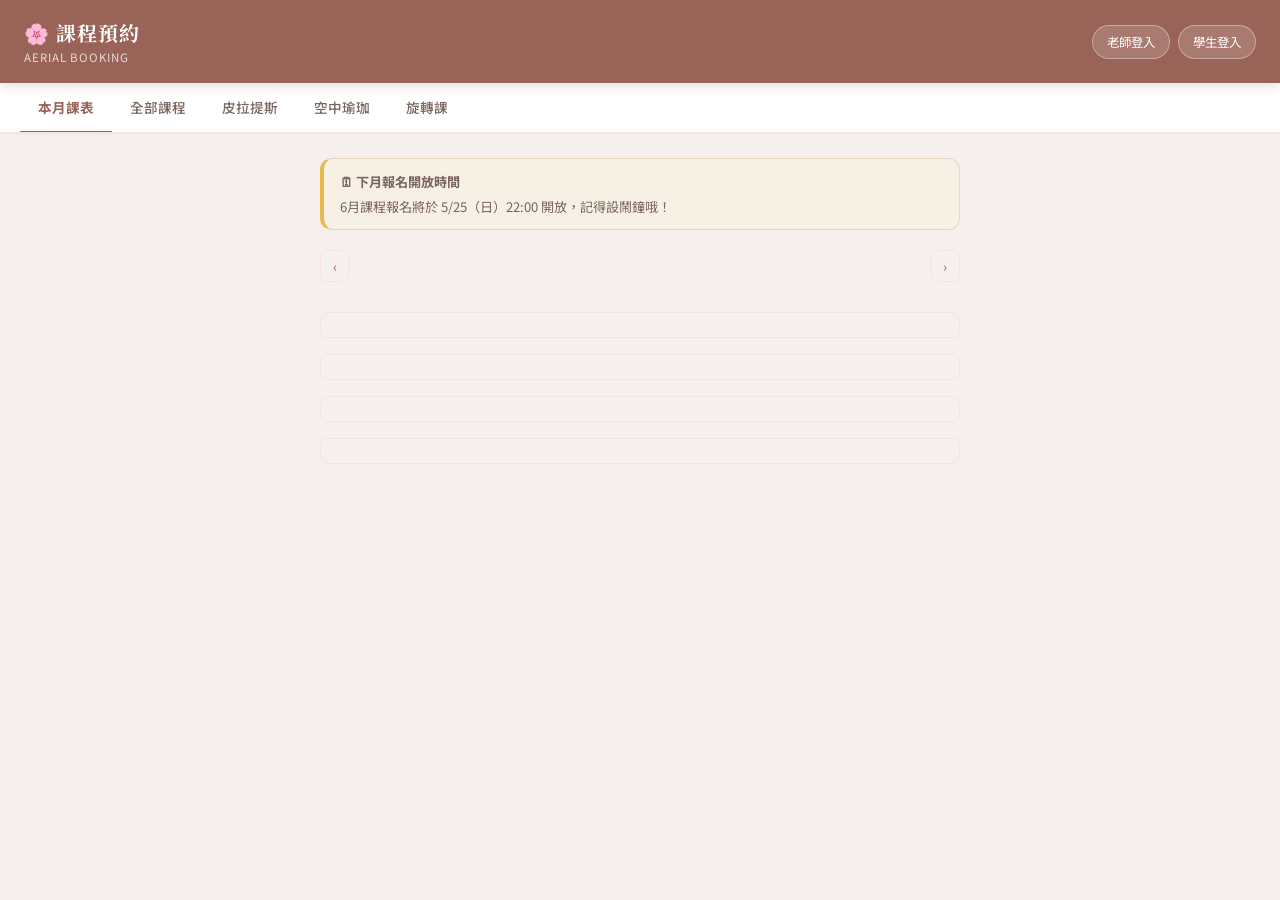
==== v2/index.html @ 41cde4ad "Add files via upload" ====
<!DOCTYPE html>
<html lang="zh-TW">
<head>
<meta charset="UTF-8">
<meta name="viewport" content="width=device-width, initial-scale=1.0">
<title>課程預約</title>
<link href="https://fonts.googleapis.com/css2?family=Noto+Serif+TC:wght@400;600;700&family=Noto+Sans+TC:wght@300;400;500&display=swap" rel="stylesheet">
<link rel="stylesheet" href="style.css">
</head>
<body>

<!-- STUDENT VIEW -->
<div id="studentView">
  <header>
    <div>
      <h1>🌸 課程預約</h1>
      <div class="subtitle">AERIAL BOOKING</div>
    </div>
    <div class="header-btns">
      <button id="adminBtn">老師登入</button>
      <button id="studentBtn">學生登入</button>
    </div>
  </header>

  <div class="tabs">
   <div class="tab active" data-view="calendar">本月課表</div>
    <div class="tab" data-view="list" data-cat="all">全部課程</div>
    <div class="tab" data-view="list" data-cat="pilates">皮拉提斯</div>
    <div class="tab" data-view="list" data-cat="aerial">空中瑜珈</div>
    <div class="tab" data-view="list" data-cat="circus">旋轉課</div>
  </div>

  <main>
    <div class="notice" id="globalNoticeWrap">
      <div id="globalNoticeTitle" style="font-weight:700;margin-bottom:4px;">🗓 下月報名開放時間</div>
      <div id="globalNoticeBody">6月課程報名將於 5/25（日）22:00 開放，記得設鬧鐘哦！</div>
    </div>

    <!-- LIST VIEW -->
    <div id="listView" style="display:none"></div>

    <!-- CALENDAR VIEW -->
    <div id="calendarView">
      <div class="calendar-wrap">
        <div class="cal-nav">
          <button id="calPrev">‹</button>
          <h3 id="calTitle"></h3>
          <button id="calNext">›</button>
        </div>
        <div class="cal-grid" id="calGrid"></div>
      </div>
      <div id="dayDetail"></div>
      <div id="noticeRules" class="notice-rules"></div>
      <div id="sectionAbout" class="notice-rules"></div>
      <div id="sectionBooking" class="notice-rules"></div>
      <div id="sectionCourseIntro" class="notice-rules"></div>
    </div>
  </main>
</div>

<!-- LOGIN MODAL -->
<div class="login-overlay" id="loginOverlay">
  <div class="login-box">
    <div style="font-size:2rem;margin-bottom:8px">💮</div>
    <h3>老師登入</h3>
    <p>使用 Google 帳號登入</p>
    <button class="btn-google" id="teacherGoogleLoginBtn">
      <img src="https://www.gstatic.com/firebasejs/ui/2.0.0/images/auth/google.svg" width="18" style="vertical-align:middle;margin-right:8px">
      以 Google 登入
    </button>
    <div class="login-error" id="loginError"></div>
    <br>
    <button class="login-cancel" id="loginCancel">取消</button>
  </div>
</div>

<!-- STUDENT LOGIN MODAL -->
<div class="login-overlay" id="studentLoginOverlay">
  <div class="login-box">
    <div style="font-size:2rem;margin-bottom:8px">🌸</div>
    <h3>學生登入</h3>
    <p>使用 Google 帳號登入</p>
    <button class="btn-google" id="googleLoginBtn">
      <img src="https://www.gstatic.com/firebasejs/ui/2.0.0/images/auth/google.svg" width="18" style="vertical-align:middle;margin-right:8px">
      以 Google 登入
    </button>
    <div class="login-error" id="studentLoginError"></div>
    <br>
    <button class="login-cancel" id="studentLoginCancel">取消</button>
  </div>
</div>

<!-- TEACHER DROPDOWN MENU -->
<div class="student-dropdown" id="teacherDropdown">
  <button class="student-dropdown-item" id="teacherLogoutBtn">🚪 登出</button>
</div>

<!-- TEACHER LOGOUT CONFIRM -->
<div class="login-overlay" id="teacherLogoutOverlay">
  <div class="login-box">
    <div style="font-size:2rem;margin-bottom:8px">👋</div>
    <h3 id="teacherLogoutName">登出</h3>
    <p>確定要登出嗎？</p>
    <button class="btn-primary" id="teacherLogoutConfirm" style="width:100%">登出</button>
    <br>
    <button class="login-cancel" id="teacherLogoutCancel">取消</button>
  </div>
</div>

<!-- STUDENT DROPDOWN MENU -->
<div class="student-dropdown" id="studentDropdown">
  <button class="student-dropdown-item" id="studentProfileBtn">👤 個人資料</button>
  <button class="student-dropdown-item" id="studentLogoutBtn">🚪 登出</button>
</div>

<!-- STUDENT LOGOUT CONFIRM -->
<div class="login-overlay" id="studentLogoutOverlay">
  <div class="login-box">
    <div style="font-size:2rem;margin-bottom:8px">👋</div>
    <h3 id="studentLogoutName">登出</h3>
    <p>確定要登出嗎？</p>
    <button class="btn-primary" id="studentLogoutConfirm" style="width:100%">登出</button>
    <br>
    <button class="login-cancel" id="studentLogoutCancel">取消</button>
  </div>
</div>

<!-- STUDENT PROFILE OVERLAY -->
<div class="login-overlay" id="studentProfileOverlay">
  <div class="login-box">
    <div style="font-size:2rem;margin-bottom:8px">👤</div>
    <h3>個人資料</h3>
    <p id="studentProfileEmail" style="font-size:0.78rem;color:#999;margin-bottom:16px"></p>
    <div style="text-align:left;margin-bottom:6px;font-size:0.82rem;color:#7a6560">暱稱</div>
    <input type="text" id="studentNicknameInput" placeholder="輸入暱稱" maxlength="20" style="margin-bottom:12px">
    <button class="btn-primary" id="studentProfileSave" style="width:100%">儲存</button>
    <br>
    <button class="login-cancel" id="studentProfileCancel">取消</button>
  </div>
</div>

<!-- TOAST 通知 -->
<div id="toastNotice" class="toast-notice"></div>

<!-- ADMIN PANEL -->

<div id="adminPanel">
  <div class="admin-header">
    <h2>🌸 老師管理後台</h2>
    <button id="closeAdmin">← 返回</button>
  </div>
  <div class="admin-body" id="adminBody"></div>
</div>

<!-- MODAL -->
<div class="overlay" id="overlay">
  <div class="modal" id="modal">
    <div class="modal-handle"></div>
    <div id="modalContent"></div>
  </div>
</div>
<!-- 登入成功畫面 -->
<div id="loginSuccess">
  <div class="login-success-icon">✨</div>
  <div class="login-success-title">歡迎回來！</div>
  <div class="login-success-sub">正在進入管理後台…</div>
</div>

<!-- Firebase CDN -->
<!-- ⚠️ TODO：待 Google 登入完成後，app.js 內的 teacherId 需改為動態讀取 uid -->
<script type="module" src="app.js"></script>
</body>
</html>
---- v2/style.css ----
:root {
  /* 玫瑰棕 - 主色 */
  --rose-dark:#9a6358;
  --rose: #d4a898;
  --rose-light:#f5e4de;

  /* 暖拿鐵 - 搭配 */
  --latte:#c4a898;
  --latte-light:#edddd6;
  --latte-pale:#f5f0ee;

  /* 燕麥 - 公告底色 */
  --oat:#f7f0e4;
  --oat-mid:#e8d5c4;
  --oat-dark:#c8a090;

  /* 摩卡 - 後台 */
  --mocha:#6b4c3b;
  --mocha-mid: #a07060;
  --mocha-light: #c4a898;

  /* 文字 */
  --ink: #2e2520;
  --ink-soft:#7a6560;

  /* 系統色 */
  --red:#c0392b;
  --gold: #e8b84b;
  --white: #ffffff;

  /* 共用 */
  --radius:12px;
  --shadow:0 4px 24px rgba(0,0,0,0.08);
  --shadow-lg:0 8px 40px rgba(0,0,0,0.14);
}

* { box-sizing: border-box; margin: 0; padding: 0; }

body {
  font-family: 'Noto Sans TC', sans-serif;
  background: var(--latte-pale);
  color: var(--ink);
  min-height: 100vh;
}

/* ── HEADER ── */
header {
  background: var(--rose-dark);
  color: white;
  padding: 18px 24px;
  display: flex;
  align-items: center;
  justify-content: space-between;
  position: sticky;
  top: 0;
  z-index: 100;
  box-shadow: 0 2px 12px rgba(0,0,0,0.15);
}
header h1 {
  font-family: 'Noto Serif TC', serif;
  font-size: 1.25rem;
  font-weight: 700;
  letter-spacing: 0.05em;
}
header .subtitle {
  font-size: 0.72rem;
  opacity: 0.75;
  margin-top: 2px;
  letter-spacing: 0.08em;
}
.header-btns {
  display: flex;
  gap: 8px;
  align-items: center;
}
#adminBtn {
  background: rgba(255,255,255,0.15);
  border: 1px solid rgba(255,255,255,0.35);
  color: white;
  padding: 7px 14px;
  border-radius: 20px;
  font-size: 0.78rem;
  cursor: pointer;
  transition: all 0.2s;
  font-family: 'Noto Sans TC', sans-serif;
}
#adminBtn:hover { background: rgba(255,255,255,0.28); }
#studentBtn {
  background: rgba(255,255,255,0.15);
  border: 1px solid rgba(255,255,255,0.35);
  color: white;
  padding: 7px 14px;
  border-radius: 20px;
  font-size: 0.78rem;
  cursor: pointer;
  transition: all 0.2s;
  font-family: 'Noto Sans TC', sans-serif;
}
#studentBtn:hover { background: rgba(255,255,255,0.28); }
.btn-google {
  width: 100%;
  padding: 11px 16px;
  border: 1.5px solid var(--rose-light);
  border-radius: 10px;
  background: white;
  font-size: 0.9rem;
  font-family: 'Noto Sans TC', sans-serif;
  cursor: pointer;
  color: var(--ink);
  transition: background 0.15s;
  margin-bottom: 4px;
}
.btn-google:hover { background: var(--latte-pale); }
.btn-google:disabled { opacity: 0.6; cursor: default; }

/* ── TOAST ── */
.toast-notice {
  position: fixed;
  top: 70px;
  left: 50%;
  transform: translateX(-50%) translateY(-20px);
  background: var(--ink);
  color: white;
  padding: 12px 24px;
  border-radius: 24px;
  font-size: 0.88rem;
  font-family: 'Noto Sans TC', sans-serif;
  z-index: 500;
  opacity: 0;
  pointer-events: none;
  transition: opacity 0.25s, transform 0.25s;
  white-space: nowrap;
  box-shadow: var(--shadow-lg);
}
.toast-notice.show {
  opacity: 1;
  transform: translateX(-50%) translateY(0);
}


.student-dropdown {
  display: none;
  position: fixed;
  top: 58px;
  right: 16px;
  background: white;
  border-radius: 12px;
  box-shadow: var(--shadow-lg);
  overflow: hidden;
  z-index: 400;
  min-width: 140px;
  border: 1px solid var(--rose-light);
}
.student-dropdown.open { display: block; }
.student-dropdown-item {
  display: block;
  width: 100%;
  padding: 14px 18px;
  background: none;
  border: none;
  text-align: left;
  font-size: 0.88rem;
  font-family: 'Noto Sans TC', sans-serif;
  color: var(--ink);
  cursor: pointer;
}
.student-dropdown-item:hover { background: var(--latte-pale); }
.student-dropdown-item + .student-dropdown-item {
  border-top: 1px solid var(--rose-light);
}

/* ── TABS ── */
.tabs {
  display: flex;
  background: var(--white);
  border-bottom: 2px solid var(--rose-light);
  padding: 0 20px;
  overflow-x: auto;
}
.tab {
  padding: 14px 18px;
  font-size: 0.85rem;
  cursor: pointer;
  color: var(--ink-soft);
  border-bottom: 3px solid transparent;
  margin-bottom: -2px;
  white-space: nowrap;
  transition: all 0.2s;
  font-weight: 500;
}
.tab.active {
  color: var(--rose-dark);
  border-bottom-color: var(--rose-dark);
  font-weight: 700;
}
.tab:hover:not(.active) { color: var(--rose); }
.subcat-header {
  font-size: 0.9rem;
  font-weight: 600;
  color: var(--rose);
  margin: 16px 0 8px 4px;
  letter-spacing: 0.05em;
}

/* ── MAIN ── */
main { padding: 20px 16px 40px; max-width: 680px; margin: 0 auto; }

/* ── NOTICE BANNER ── */
.notice {
  background: var(--oat);
  border: 1px solid var(--oat-mid);
  border-left: 4px solid var(--gold);
  border-radius: var(--radius);
  padding: 12px 16px;
  margin-bottom: 20px;
  font-size: 0.82rem;
  color: var(--ink-soft);
  line-height: 1.6;
}
.notice strong { font-weight: 700; }
.notice-rules {
  margin: 16px 0 0;
  padding: 12px 16px; 
  border: 1px solid var(--rose-light);
  border-radius: 8px;
}
.rules-title {
  font-weight: 600;
  font-family: 'Noto Serif TC', serif;
  color: var(--rose-dark);
  letter-spacing: 0.08em;
  margin-bottom: 10px;
}
.rules-body {
  font-size: 0.85rem;
  line-height: 1.6;
  color: var(--ink-soft);
}

/* ── SECTION HEADER ── */
.section-header {
  display: flex;
  align-items: center;
  gap: 10px;
  margin: 20px 0 14px;
  padding: 0 4px;
}
.section-title {
  font-family: 'Noto Serif TC', serif;
  font-size: 1rem;
  font-weight: 700;
  color: var(--rose-dark);
  white-space: nowrap;
}
.section-line {
  flex: 1;
  height: 1px;
  background: var(--rose-light);
}

/* ── COURSE CARDS ── */
.course-list { display: flex; flex-direction: column; gap: 12px; }

.course-card {
  background: var(--white);
  border-radius: var(--radius);
  padding: 16px 18px;
  box-shadow: var(--shadow);
  display: flex;
  align-items: center;
  gap: 14px;
  cursor: pointer;
  transition: transform 0.18s, box-shadow 0.18s;
  border: 1px solid transparent;
}
.course-card:hover {
  transform: translateY(-2px);
  box-shadow: var(--shadow-lg);
  border-color: var(--rose-light);
}
.course-card.full {
  opacity: 0.6;
  cursor: default;
}
.course-card.full:hover { transform: none; box-shadow: var(--shadow); }

.card-dot { width: 10px; height: 10px; border-radius: 50%; flex-shrink: 0; }
.dot-available { background: var(--rose); }
.dot-full { background: #ccc; }
.dot-few { background: var(--gold); }

.card-body { flex: 1; }
.card-date { font-size: 0.72rem; color: var(--ink-soft); margin-bottom: 3px; letter-spacing: 0.04em; }
.card-title { font-size: 0.95rem; font-weight: 600; color: var(--ink); margin-bottom: 3px; }
.card-location { font-size: 0.78rem; color: var(--rose-dark); }

.card-spots { text-align: right; flex-shrink: 0; }
.spots-num {
  font-family: 'Noto Serif TC', serif;
  font-size: 1.6rem;
  font-weight: 700;
  line-height: 1;
  color: var(--rose-dark);
}
.spots-num.full-text { font-size: 0.85rem; color: #999; font-family: 'Noto Sans TC'; }
.spots-label { font-size: 0.68rem; color: var(--ink-soft); margin-top: 2px; }

/* ── MODAL ── */
.overlay {
  position: fixed; inset: 0;
  background: rgba(0,0,0,0.45);
  z-index: 200;
  display: none;
  align-items: flex-end;
  justify-content: center;
}
.overlay.open { display: flex; }

.modal {
  background: var(--white);
  border-radius: 20px 20px 0 0;
  padding: 28px 24px 36px;
  width: 100%;
  max-width: 680px;
  max-height: 88vh;
  overflow-y: auto;
  animation: slideUp 0.28s ease;
}
@keyframes slideUp {
  from { transform: translateY(60px); opacity: 0; }
  to { transform: translateY(0); opacity: 1; }
}
.modal-handle {
  width: 40px; height: 4px;
  background: #ddd;
  border-radius: 2px;
  margin: 0 auto 20px;
}
.modal-tag {
  display: inline-block;
  background: var(--rose-light);
  color: var(--rose-dark);
  font-size: 0.72rem;
  padding: 3px 10px;
  border-radius: 20px;
  margin-bottom: 10px;
  font-weight: 600;
  letter-spacing: 0.05em;
}
.modal-title {
  font-family: 'Noto Serif TC', serif;
  font-size: 1.3rem;
  font-weight: 700;
  margin-bottom: 6px;
}
.modal-meta {
  font-size: 0.82rem;
  color: var(--ink-soft);
  margin-bottom: 18px;
  line-height: 1.8;
}
.modal-meta span { display: block; }

.modal-price {
  background: var(--latte-pale);
  border-radius: 10px;
  padding: 14px 16px;
  margin-bottom: 16px;
  display: flex;
  align-items: center;
  justify-content: space-between;
}
.price-label { font-size: 0.8rem; color: var(--ink-soft); }
.price-amount {
  font-family: 'Noto Serif TC', serif;
  font-size: 1.5rem;
  font-weight: 700;
  color: var(--rose-dark);
}

.modal-desc {
  font-size: 0.85rem;
  line-height: 1.8;
  color: var(--ink-soft);
  margin-bottom: 18px;
  white-space: pre-line;
}

/* 公告框：中公告和小公告共用底色，左邊框顏色區分 */
.modal-announce,
.modal-announce-mid {
  background: var(--oat);
  border: 1px solid var(--oat-mid);
  border-left: 4px solid var(--oat-dark);
  border-radius: 8px;
  padding: 12px 14px;
  font-size: 0.8rem;
  color: var(--ink-soft);
  line-height: 1.7;
  margin-bottom: 10px;
}
.modal-announce-small {
  background: var(--latte-pale);
  border: 1px solid var(--latte-light);
  border-left: 4px solid var(--rose);
  border-radius: 9px;
  padding: 11px 13px;
  margin-bottom: 14px;
  font-size: 0.8rem;
  color: var(--rose-dark);
  line-height: 1.7;
}
.announce-title {
  font-weight: 700;
  margin-bottom: 4px;
  font-size: 0.78rem;
  letter-spacing: 0.06em;
}

/* 列表中的中公告 */
.announce-mid {
  background: var(--oat);
  border: 1px solid var(--oat-mid);
  border-left: 4px solid var(--latte);
  border-radius: 10px;
  padding: 11px 14px;
  margin-bottom: 12px;
  font-size: 0.8rem;
  color: var(--ink-soft);
  line-height: 1.7;
}
.announce-mid-title {
  font-weight: 700;
  font-size: 0.73rem;
  letter-spacing: 0.07em;
  margin-bottom: 3px;
  color: var(--mocha);
}

.spots-display { text-align: center; margin-bottom: 20px; }
.spots-big {
  font-family: 'Noto Serif TC', serif;
  font-size: 3rem;
  font-weight: 700;
  color: var(--rose-dark);
  line-height: 1;
}
.spots-big.zero { color: #bbb; }
.spots-sub { font-size: 0.8rem; color: var(--ink-soft); margin-top: 4px; }

/* ── BOOKING FORM ── */
.booking-form { display: flex; flex-direction: column; gap: 12px; }
.booking-form input {
  padding: 13px 16px;
  border: 1.5px solid var(--rose-light);
  border-radius: 10px;
  font-size: 0.9rem;
  font-family: 'Noto Sans TC', sans-serif;
  background: var(--latte-pale);
  color: var(--ink);
  transition: border-color 0.2s;
  outline: none;
}
.booking-form input:focus { border-color: var(--rose); }

.btn-primary {
  background: var(--rose-dark);
  color: white;
  border: none;
  padding: 15px;
  border-radius: 12px;
  font-size: 1rem;
  font-weight: 600;
  font-family: 'Noto Sans TC', sans-serif;
  cursor: pointer;
  transition: opacity 0.2s, transform 0.15s;
  letter-spacing: 0.05em;
}
.btn-primary:hover { opacity: 0.85; transform: translateY(-1px); }
.btn-primary:disabled { background: #ccc; cursor: not-allowed; transform: none; }

.btn-close {
  display: block;
  margin: 12px auto 0;
  background: none;
  border: none;
  color: var(--ink-soft);
  font-size: 0.85rem;
  cursor: pointer;
  font-family: 'Noto Sans TC', sans-serif;
  padding: 8px 20px;
}

.success-box { text-align: center; padding: 20px 0; }
.success-icon { font-size: 3rem; margin-bottom: 12px; }
.success-box h3 {
  font-family: 'Noto Serif TC', serif;
  font-size: 1.2rem;
  margin-bottom: 8px;
  color: var(--rose-dark);
}
.success-box p { font-size: 0.85rem; color: var(--ink-soft); line-height: 1.7; }

/* ── CALENDAR ── */
.cal-nav {
  display: flex;
  align-items: center;
  justify-content: space-between;
  margin-bottom: 14px;
}
.cal-nav h3 {
  font-family: 'Noto Serif TC', serif;
  font-size: 1rem;
  color: var(--rose-dark);
}
.cal-nav button {
  background: none;
  border: 1.5px solid var(--rose-light);
  border-radius: 8px;
  padding: 5px 12px;
  cursor: pointer;
  color: var(--rose-dark);
  font-size: 0.85rem;
  font-family: 'Noto Sans TC', sans-serif;
}
.cal-nav button:hover { background: var(--rose-light); }

.cal-grid {
  display: grid;
  grid-template-columns: repeat(7, 1fr);
  gap: 3px;
}
.cal-dow {
  text-align: center;
  font-size: 0.68rem;
  color: var(--ink-soft);
  padding: 6px 0;
  font-weight: 500;
}
.cal-dow:first-child { color: var(--red); }
.cal-dow:last-child { color: #2980b9; }

.cal-day {
  min-height: 52px;
  background: var(--white);
  border-radius: 8px;
  padding: 5px 4px;
  cursor: default;
  border: 1.5px solid transparent;
  transition: border-color 0.15s;
}
.cal-day.has-course { cursor: pointer; }
.cal-day.has-course:hover { border-color: var(--rose-light); }
.cal-day.today { border-color: var(--rose); }
.cal-day.empty { background: none; }

.cal-day-num {
  font-size: 0.78rem;
  font-weight: 600;
  color: var(--ink-soft);
  margin-bottom: 3px;
  text-align: center;
}
.cal-day.today .cal-day-num {
  background: var(--rose-dark);
  color: white;
  border-radius: 50%;
  width: 22px; height: 22px;
  display: flex;
  align-items: center;
  justify-content: center;
  margin: 0 auto 3px;
}

.cal-dot-row { display: flex; flex-wrap: wrap; gap: 2px; justify-content: center; }
.cal-dot { width: 7px; height: 7px; border-radius: 50%; }
.cal-dot.available { background: var(--rose); }
.cal-dot.full { background: #ccc; }
.cal-dot.few { background: var(--gold); }

.day-detail {
  background: var(--white);
  border-radius: var(--radius);
  box-shadow: var(--shadow-lg);
  padding: 16px;
  margin-top: 12px;
  border: 1px solid var(--rose-light);
  animation: fadeIn 0.18s ease;
}
@keyframes fadeIn { from { opacity:0; transform:translateY(6px); } to { opacity:1; transform:none; } }

.day-detail-title {
  font-family: 'Noto Serif TC', serif;
  font-size: 0.85rem;
  color: var(--rose-dark);
  margin-bottom: 10px;
  font-weight: 700;
}
.day-course-item {
  display: flex;
  align-items: center;
  gap: 10px;
  padding: 9px 10px;
  border-radius: 8px;
  cursor: pointer;
  transition: background 0.15s;
  margin-bottom: 4px;
}
.day-course-item:hover { background: var(--latte-pale); }
.day-course-item.is-full { opacity: 0.5; cursor: default; }
.day-course-item.is-full:hover { background: none; }

.dci-dot { width: 8px; height: 8px; border-radius: 50%; flex-shrink: 0; }
.dci-body { flex: 1; }
.dci-time { font-size: 0.72rem; color: var(--ink-soft); }
.dci-name { font-size: 0.85rem; font-weight: 600; }
.dci-loc { font-size: 0.72rem; color: var(--rose-dark); }
.dci-spots { font-size: 0.75rem; font-weight: 700; color: var(--rose-dark); white-space: nowrap; }

/* ── LOGIN ── */
.login-overlay {
  position: fixed; inset: 0;
  background: rgba(0,0,0,0.5);
  z-index: 300;
  display: none;
  align-items: center;
  justify-content: center;
  padding: 20px;
}
.login-overlay.open { display: flex; }
.login-box {
  background: white;
  border-radius: 16px;
  padding: 32px 28px;
  width: 100%;
  max-width: 340px;
  box-shadow: var(--shadow-lg);
  text-align: center;
}
.login-box h3 {
  font-family: 'Noto Serif TC', serif;
  font-size: 1.1rem;
  color: var(--rose-dark);
  margin-bottom: 6px;
}
.login-box p { font-size: 0.8rem; color: var(--ink-soft); margin-bottom: 20px; }
.login-box input {
  width: 100%;
  padding: 12px 16px;
  border: 1.5px solid var(--rose-light);
  border-radius: 10px;
  font-size: 1rem;
  font-family: 'Noto Sans TC', sans-serif;
  text-align: center;
  letter-spacing: 0.2em;
  outline: none;
  margin-bottom: 12px;
}
.login-box input:focus { border-color: var(--rose); }
.login-error { font-size: 0.78rem; color: var(--red); margin-bottom: 8px; min-height: 18px; }
.login-cancel {
  background: none;
  border: none;
  color: var(--ink-soft);
  font-size: 0.82rem;
  cursor: pointer;
  margin-top: 8px;
  font-family: 'Noto Sans TC', sans-serif;
}

/* ── ADMIN ── */
#adminPanel {
  display: none;
  background: var(--mocha);
  color: var(--oat);
  min-height: 100vh;
}
#adminPanel.open { display: block; }

.admin-header {
  background: var(--ink);
  padding: 16px 18px;
  display: flex;
  align-items: center;
  justify-content: space-between;
  border-bottom: 1px solid var(--mocha-mid);
}
.admin-header h2 {
  font-family: 'Noto Serif TC', serif;
  font-size: 1rem;
  color: var(--rose-light);
}
#closeAdmin {
  background: none;
  border: 1px solid var(--mocha-light);
  color: var(--rose-light);
  padding: 6px 14px;
  border-radius: 20px;
  font-size: 0.76rem;
  cursor: pointer;
  font-family: 'Noto Sans TC', sans-serif;
}

.admin-body { 
  padding: 18px 14px; 
  max-width: 680px; 
  margin: 0 auto; }

.admin-section-title {
  font-size: 0.72rem;
  letter-spacing: 0.12em;
  color: var(--mocha-light);
  text-transform: uppercase;
  margin: 22px 0 10px;
}

.admin-tab-bar {
  display: flex;
  gap: 8px;
  margin-bottom: 16px;
}

.admin-tab {
  flex: 1;
  padding: 10px;
  border-radius: var(--radius);
  border: 1px solid var(--mocha-light);
  background: transparent;
  color: var(--mocha-light);
  font-size: 0.9rem;
  cursor: pointer;
}

.admin-tab.active {
  background: var(--latte);
  color: var(--mocha);
  border-color: var(--latte);
  font-weight: 600;
}

.admin-card {
  background: var(--mocha);
  border-radius: var(--radius);
  padding: 14px;
  margin-bottom: 10px;
  border: 1px solid var(--mocha-light);
}
.admin-card-top {
  display: flex;
  align-items: flex-start;
  justify-content: space-between;
  gap: 10px;
  margin-bottom: 8px;
}
.admin-card-title { font-size: 0.9rem; font-weight: 600; color: var(--oat); }
.admin-card-date { font-size: 0.73rem; color: var(--latte-light); margin-top: 3px; }

.toggle-row { display: flex; align-items: center; gap: 8px; }
.toggle-label { font-size: 0.73rem; color: var(--latte-light); }
.toggle { position: relative; width: 42px; height: 23px; }
.toggle input { display: none; }
.toggle-slider {
  position: absolute; inset: 0;
  background: var(--rose-dark);
  border-radius: 12px;
  cursor: pointer;
  transition: background 0.2s;
}
.toggle-slider::before {
  content: '';
  position: absolute;
  width: 17px; height: 17px;
  border-radius: 50%;
  background: white;
  top: 3px; left: 3px;
  transition: transform 0.2s;
}
.toggle input:checked + .toggle-slider { background: var(--rose); }
.toggle input:checked + .toggle-slider::before { transform: translateX(19px); }

.card-edit-header {
  display: flex;
  align-items: center;
  justify-content: space-between;
  margin-bottom: 10px;
  color: var(--mocha-light)
}
.card-edit-header-left {
  font-size: 0.76rem;
  color: var(--latte-light);
}
.admin-spots { display: flex; align-items: center; gap: 8px; margin-top: 0; }
.admin-spots label { font-size: 0.76rem; color: var(--latte-light); }
.spots-input {
  width: 58px;
  padding: 4px 8px;
  background: var(--mocha);
  border: 1px solid var(--mocha-light);
  border-radius: 6px;
  color: var(--oat);
  font-size: 0.86rem;
  text-align: center;
  font-family: 'Noto Sans TC', sans-serif;
}

.admin-announce {
  background: rgba(0,0,0,0.2);
  border: 1px solid var(--mocha-light);
  border-radius: 8px;
  padding: 12px;
  margin-top: 10px;
}
.admin-announce textarea {
  width: 100%;
  background: none;
  border: none;
  color: var(--oat);
  font-size: 0.82rem;
  font-family: 'Noto Sans TC', sans-serif;
  resize: vertical;
  min-height: 60px;
  outline: none;
  line-height: 1.6;
}
.admin-announce textarea::placeholder {
  color: var(--mocha-mid);  
}
.admin-announce-title-input {
  width: 100%;
  box-sizing: border-box;
  background: none;
  border: none;
  border-bottom: 1px solid var(--mocha-light);
  color: var(--oat);
  font-size: 0.85rem;
  font-family: 'Noto Sans TC', sans-serif;
  font-weight: 700;
  padding: 4px 0 6px;
  margin-bottom: 8px;
  outline: none;
}
.admin-announce-title-input::placeholder {
  color: var(--mocha-mid);
}
.save-announce {
  background: var(--rose-dark);
  border: none;
  color: var(--white);
  padding: 6px 14px;
  border-radius: 6px;
  font-size: 0.78rem;
  cursor: pointer;
  margin-top: 6px;
  font-family: 'Noto Sans TC', sans-serif;
}

.edit-toggle-btn {
  background: none;
  border: 1px solid var(--mocha-light);
  color: var(--mocha-light);
  border-radius: 20px;
  padding: 3px 10px;
  font-size: 0.72rem;
  cursor: pointer;
  margin-top: 6px;
  font-family: 'Noto Sans TC', sans-serif;
  display: block;
}
.edit-toggle-btn:hover { background: var(--mocha); }
.edit-section {
  margin-top: 10px;
  border-top: 1px solid var(--mocha-light);
  padding-top: 10px;
}

.roster-list { margin-top: 10px; border-top: 1px solid var(--mocha-light); padding-top: 10px; }
.roster-item {
  display: flex;
  align-items: center;
  justify-content: space-between;
  padding: 7px 0;
  border-bottom: 1px solid rgba(255,255,255,0.08);
  font-size: 0.83rem;
}
.roster-name { color: var(--oat); }
.roster-phone { color: var(--rose-light); font-size: 0.75rem; }
.roster-time { font-size: 0.7rem; color: var(--mocha-light); }
.no-roster { font-size: 0.8rem; color: var(--mocha-light); padding: 8px 0; text-align: center; }
.roster-section-title {
  font-size: 0.72rem;
  color: var(--mocha-light);
  margin-bottom: 8px;
  letter-spacing: 0.08em;
  display: flex;
  align-items: center;
  justify-content: space-between
}

.card-edit-section { display: none; }
.card-edit-section:not(.hidden) { display: block; }
.card-editing {
  border-radius: var(--radius) var(--radius) 0 0;
}
.card-edit-inner {
  border-radius: 0 0 var(--radius) var(--radius);
  background: var(--mocha);
  border: 1px solid var(--mocha-light);
  border-top: 1px solid var(--mocha-light);
  padding: 14px;
  font-family: 'Noto Sans TC', sans-serif;
  color: var(--latte-light);
  display: flex;
  flex-direction: column;
  gap: 8px;
}
.card-edit-inner .admin-announce {
  background: rgba(255,255,255,0.08);
}
.card-edit-inner .admin-announce-label {
  font-family: 'Noto Sans TC', sans-serif;
  font-size: 0.72rem;
  letter-spacing: 0.12em;
  text-transform: uppercase;
  margin-bottom: 6px;
}
.card-edit-inner textarea::placeholder {
  color: var(--mocha-light);
}
.card-edit-inner .save-announce {
  margin-top: 6px;
}

/* Label outside, input its own box */
.cei-row {
  display: flex;
  flex-direction: column;
  gap: 4px;
}
.cei-label {
  font-size: 0.72rem;
  color: var(--latte-light);
  letter-spacing: 0.06em;
  padding: 0 2px;
}
.cei-input {
  width: 100%;
  background: rgba(255,255,255,0.08);
  border: 1px solid rgba(255,255,255,0.12);
  border-radius: 8px;
  padding: 8px 12px;
  outline: none;
  color: var(--oat);
  font-size: 0.88rem;
  font-family: 'Noto Sans TC', sans-serif;
  text-align: left;
}
.cei-input[type="date"] {
  color-scheme: dark;
  padding-right: 36px;
}
.cei-input::placeholder {
  color: var(--mocha-light);
}
.cei-textarea-block {
  margin: 0;
}
.cei-textarea-block textarea {
  width: 100%;
  background: none;
  border: none;
  color: var(--oat);
  font-size: 0.82rem;
  font-family: 'Noto Sans TC', sans-serif;
  resize: vertical;
  min-height: 50px;
  outline: none;
  line-height: 1.6;
}

/* Spots section */
.cei-spots-section {
  display: flex;
  flex-direction: column;
  gap: 6px;
  padding: 6px 0 2px;
}
.cei-spots-header {
  display: flex;
  align-items: center;
  justify-content: space-between;
}
.cei-spots-title {
  font-size: 0.72rem;
  color: var(--latte-light);
  letter-spacing: 0.06em;
}
.cei-spots-gap {
  margin-left: 12px;
}
.cei-spots-row {
  display: flex;
  align-items: center;
  gap: 8px;
  /* background: rgba(255,255,255,0.08);
  border: 1px solid rgba(255,255,255,0.12);
  border-radius: 8px;
  padding: 8px 12px; */
}
.cei-spots-row .spots-input {
  width: 50px;
}
.cei-spots-row .spots-unit {
  font-size: 0.82rem;
  color: var(--latte-light);
}
.cei-toggle {
  margin-left: auto;
}

/* Main save button */
.cei-save-main {
  align-self: flex-end;
  padding: 8px 24px;
  font-size: 0.85rem;
  border-radius: 8px;
}

/* ── MODAL ROSTER (admin) ── */
.modal-roster { margin-bottom: 20px; }
.modal-roster-title { font-size: 0.82rem; font-weight: 700; color: var(--ink-soft); margin-bottom: 10px; }
.modal-roster-item { display: flex; align-items: center; justify-content: space-between; padding: 8px 0; border-bottom: 1px solid var(--rose-light); }
.modal-roster-name { font-size: 0.88rem; }
.modal-roster-phone { font-size: 0.78rem; color: var(--ink-soft); margin-left: 8px; }
.modal-delete-btn { 
  background: none; 
  border: 1px solid #ddd; 
  color: #aaa; 
  border-radius: 50%;
  width: 24px;
  height: 24px;
  font-size: 0.7rem;
  cursor: pointer;
  flex-shrink: 0; }
.modal-delete-btn:hover { border-color: var(--red); color: var(--red); }
.modal-no-roster { font-size: 0.8rem; color: #aaa; padding: 8px 0; text-align: center; }
.modal-add-btn { 
  background: none; 
  border: 1px dashed var(--rose); 
  color: var(--rose-dark); 
  border-radius: 8px; 
  padding: 8px; 
  width: 100%; 
  font-size: 0.82rem; 
  cursor: pointer; 
  margin: 12px 0 0; 
  font-family: 'Noto Sans TC', sans-serif; }
.modal-add-form { margin-top: 10px; display: none; flex-direction: column; gap: 8px; }
.modal-add-form.open { display: flex; }
.modal-add-form input {
  border-radius: 6px;
  background: var(--mocha-light);
  border: 1px solid var(--mocha-mid);
  padding: 8px 12px;
  font-size: 0.85rem;
  color: var(--oat);
}

/* ── ADMIN HELPERS ── */
.admin-hint {
  font-size: 0.7rem;
  color: var(--mocha-light);
  margin-bottom: 4px;
  letter-spacing: 0.08em;
}
.admin-announce-spaced { margin-top: 8px; }
.roster-visibility-label { font-size: 0.75rem; margin-left: auto; }
.roster-visibility-toggle { margin-left: 6px; }

/* ── MODAL PRICE ── */
.price-per-person { font-size: 0.85rem; font-weight: 400; color: #888; }

.full-notice {
  background: var(--latte-pale);
  border: 1px solid var(--latte-light);
  border-left: 4px solid var(--latte);
  border-radius: 10px;
  padding: 14px 16px;
  font-size: 0.85rem;
  color: var(--ink-soft);
  line-height: 1.7;
  text-align: center;
  margin-bottom: 8px;
}

/* ── BUTTON VARIANTS ── */
.btn-full-mt { margin-top: 24px; width: 100%; }

/* ── LOGIN SUCCESS SPLASH ── */
#loginSuccess {
  display: none;
  position: fixed;
  inset: 0;
  background: linear-gradient(135deg, var(--rose-dark), var(--latte));
  z-index: 400;
  align-items: center;
  justify-content: center;
  flex-direction: column;
  color: white;
  text-align: center;
}
.login-success-icon { font-size: 3rem; margin-bottom: 16px; }
.login-success-title {
  font-family: 'Noto Serif TC', serif;
  font-size: 1.4rem;
  font-weight: 700;
  margin-bottom: 6px;
}
.login-success-sub { font-size: 0.85rem; opacity: 0.85; }

.admin-course-form {
  display: flex;
  flex-direction: column;
  gap: 10px;
  margin-top: 10px;
}
.admin-course-form label {
  display: flex;
  flex-direction: column;
  font-size: 0.75rem;
  color: var(--mocha-light);
  gap: 4px;
}
.admin-course-form input,
.admin-course-form select,
.admin-course-form textarea {
  border-radius: 6px;
  background: var(--latte-pale);
  border: 1px solid #c9b8b0;
  padding: 8px 10px;
  font-size: 0.85rem;
  font-family: 'Noto Sans TC', sans-serif;
  color: var(--ink);
}
.admin-row {
  display: flex;
  gap: 20px;
}
.admin-toggle-label {
  display: flex;
  flex-direction: row !important;
  align-items: center;
  gap: 8px;
}

.modal-edit-form {
  display: flex;
  flex-direction: column;
  gap: 8px;
  margin-bottom: 16px;
  padding: 12px;
  background: #f5f0ee;
  border-radius: 8px;
}
.modal-edit-form label {
  display: flex;
  flex-direction: column;
  font-size: 0.75rem;
  color: var(--mocha-light);
  gap: 3px;
}
.modal-edit-form input,
.modal-edit-form select,
.modal-edit-form textarea {
  border-radius: 6px;
  background: white;
  border: 1px solid #c9b8b0;
  padding: 7px 10px;
  font-size: 0.85rem;
  font-family: 'Noto Sans TC', sans-serif;
  color: var(--ink);
}

/* ── RESPONSIVE ── */
@media(min-width: 480px) {
  .modal { border-radius: 20px; margin: 20px; }
  .overlay { align-items: center; }
  main { padding: 24px 20px 48px; }
}

/* ── CART ── */
#cartBtn {
  background: rgba(255,255,255,0.15);
  border: 1px solid rgba(255,255,255,0.35);
  color: white;
  padding: 7px 12px;
  border-radius: 20px;
  font-size: 0.85rem;
  cursor: pointer;
  transition: all 0.2s;
  position: relative;
}
#cartBtn:hover { background: rgba(255,255,255,0.28); }
.cart-badge {
  position: absolute;
  top: -5px;
  right: -5px;
  background: var(--rose-dark);
  color: white;
  font-size: 0.65rem;
  font-weight: 700;
  min-width: 16px;
  height: 16px;
  border-radius: 8px;
  display: flex;
  align-items: center;
  justify-content: center;
  padding: 0 3px;
  border: 1.5px solid white;
}
.cart-empty {
  text-align: center;
  color: var(--ink-soft);
  font-size: 0.88rem;
  padding: 20px 0;
}
.cart-item {
  display: flex;
  align-items: center;
  justify-content: space-between;
  padding: 10px 0;
  border-bottom: 1px solid var(--rose-light);
  gap: 8px;
}
.cart-item-info { flex: 1; text-align: left; }
.cart-item-title {
  font-size: 0.88rem;
  font-weight: 600;
  color: var(--ink);
  margin-bottom: 2px;
}
.cart-item-meta {
  font-size: 0.78rem;
  color: var(--ink-soft);
}
.cart-item-remove {
  background: none;
  border: none;
  cursor: pointer;
  font-size: 1rem;
  color: var(--ink-soft);
  padding: 4px;
  border-radius: 4px;
  transition: color 0.15s;
}
.cart-item-remove:hover { color: var(--rose-dark); }
.btn-add-cart {
  width: 100%;
  padding: 12px;
  background: var(--rose-light);
  border: none;
  border-radius: 10px;
  color: var(--rose-dark);
  font-size: 0.9rem;
  font-weight: 600;
  font-family: 'Noto Sans TC', sans-serif;
  cursor: pointer;
  transition: background 0.15s;
  margin-bottom: 8px;
}
.btn-add-cart:hover { background: #e8c8c0; }
.btn-add-cart:disabled { opacity: 0.5; cursor: default; }
.cart-already { 
  text-align: center; 
  font-size: 0.82rem; 
  color: var(--rose); 
  margin-bottom: 8px;
}
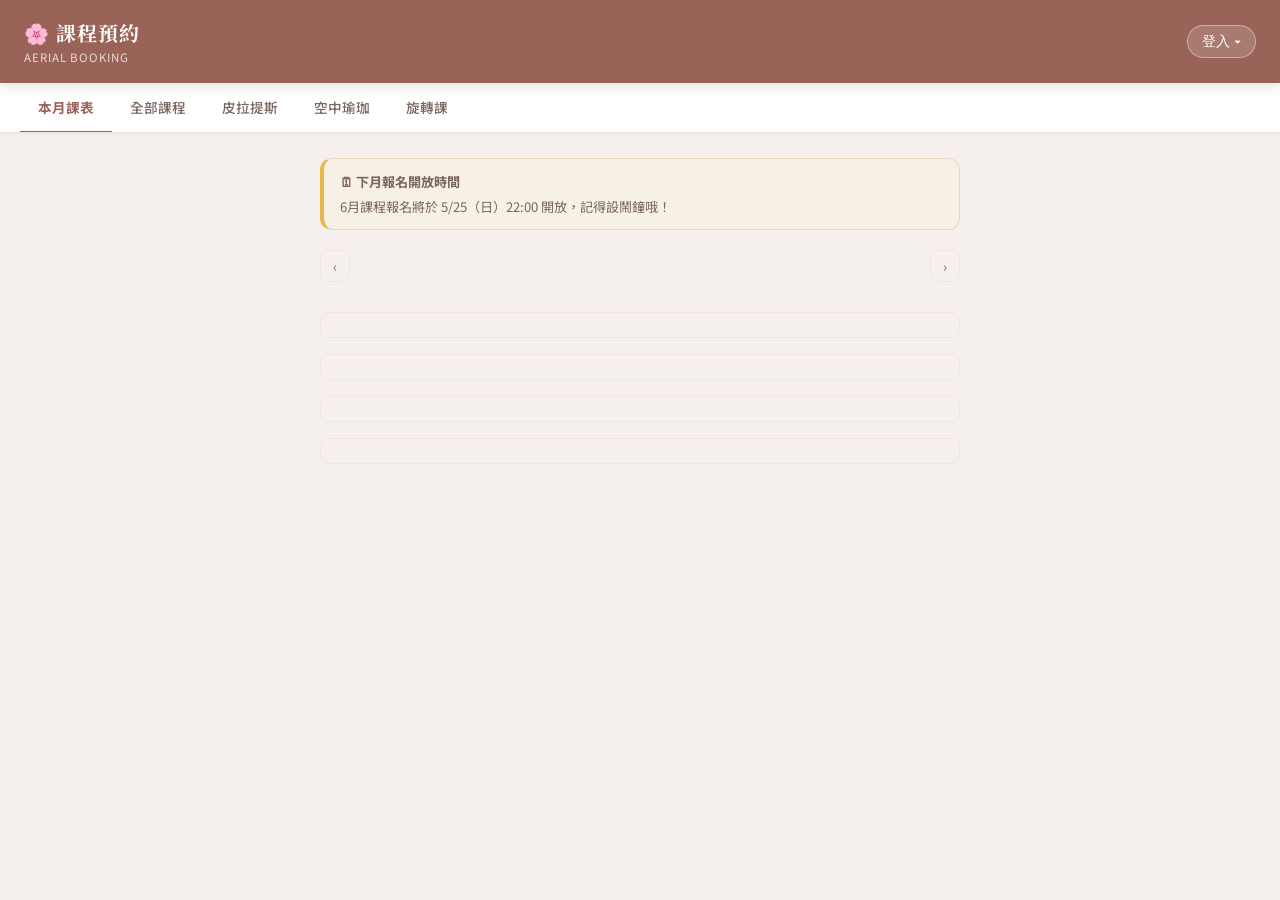
==== commit 347805a0: "Add files via upload" ====
--- a/v2/index.html
+++ b/v2/index.html
@@ -17,8 +17,8 @@
       <div class="subtitle">AERIAL BOOKING</div>
     </div>
     <div class="header-btns">
-      <button id="adminBtn">老師登入</button>
-      <button id="studentBtn">學生登入</button>
+      <button id="loginBtn">登入 ▾</button>
+      <button id="cartBtn" class="cart-btn" style="display:none">購物車<span id="cartBadge" class="cart-badge">0</span></button>
     </div>
   </header>
 
@@ -68,8 +68,8 @@
       <img src="https://www.gstatic.com/firebasejs/ui/2.0.0/images/auth/google.svg" width="18" style="vertical-align:middle;margin-right:8px">
       以 Google 登入
     </button>
+    <p>請登入以使用後台</p>
     <div class="login-error" id="loginError"></div>
-    <br>
     <button class="login-cancel" id="loginCancel">取消</button>
   </div>
 </div>
@@ -84,13 +84,19 @@
       <img src="https://www.gstatic.com/firebasejs/ui/2.0.0/images/auth/google.svg" width="18" style="vertical-align:middle;margin-right:8px">
       以 Google 登入
     </button>
+    <p>請登入以送出訂單</p>
     <div class="login-error" id="studentLoginError"></div>
-    <br>
     <button class="login-cancel" id="studentLoginCancel">取消</button>
   </div>
 </div>
 
-<!-- TEACHER DROPDOWN MENU -->
+<!-- LOGIN DROPDOWN（未登入） -->
+<div class="student-dropdown" id="loginDropdown">
+  <button class="student-dropdown-item" id="teacherLoginDropBtn">💮 老師登入</button>
+  <button class="student-dropdown-item" id="studentLoginDropBtn">🌸 學生登入</button>
+</div>
+
+<!-- TEACHER DROPDOWN（老師登入後） -->
 <div class="student-dropdown" id="teacherDropdown">
   <button class="student-dropdown-item" id="teacherLogoutBtn">🚪 登出</button>
 </div>
@@ -162,8 +168,31 @@
 <!-- 登入成功畫面 -->
 <div id="loginSuccess">
   <div class="login-success-icon">✨</div>
-  <div class="login-success-title">歡迎回來！</div>
+  <div class="login-success-title" id="loginSuccessName">歡迎回來！</div>
   <div class="login-success-sub">正在進入管理後台…</div>
+</div>
+
+
+<!-- CART OVERLAY -->
+<div class="login-overlay" id="cartOverlay">
+  <div class="login-box cart-box">
+    <div style="font-size:2rem;margin-bottom:4px">🛒</div>
+    <h3>購物車</h3>
+    <div id="cartItems"></div>
+    <div id="cartCheckoutForm" style="display:none">
+      <div class="cart-divider"></div>
+      <div class="cart-field-label">你的名稱</div>
+      <input type="text" id="cartName" placeholder="輸入姓名" maxlength="20">
+      <div class="cart-field-label">聯絡電話（選填）</div>
+      <input type="tel" id="cartPhone" placeholder="輸入電話" maxlength="15">
+      <button class="btn-primary" id="cartSubmitBtn" style="width:100%;margin-top:8px">送出訂單</button>
+    </div>
+    <div id="cartLoginPrompt" style="display:none">
+      <div class="cart-divider"></div>
+      <button class="btn-primary" id="cartLoginBtn" style="width:100%">登入以送出訂單</button>
+    </div>
+    <button class="login-cancel" id="cartCloseBtn">關閉</button>
+  </div>
 </div>
 
 <!-- Firebase CDN -->
--- a/v2/style.css
+++ b/v2/style.css
@@ -1275,3 +1275,52 @@
   color: var(--rose); 
   margin-bottom: 8px;
 }
+
+/* ── CART ── */
+.cart-btn {
+  position: relative;
+  background: rgba(255,255,255,0.15);
+  border: 1.5px solid rgba(255,255,255,0.4);
+  color: #fff;
+  border-radius: 20px;
+  padding: 6px 12px;
+  font-size: 1rem;
+  cursor: pointer;
+}
+.cart-badge {
+  position: absolute;
+  top: -6px; right: -6px;
+  background: var(--rose);
+  color: #fff;
+  border-radius: 50%;
+  font-size: 0.7rem;
+  width: 18px; height: 18px;
+  display: flex; align-items: center; justify-content: center;
+  font-weight: 700;
+}
+.cart-box { max-height: 85vh; overflow-y: auto; width: 92%; max-width: 420px; }
+.cart-item { display: flex; align-items: center; justify-content: space-between; padding: 10px 0; border-bottom: 1px solid var(--cream); }
+.cart-item-info { flex: 1; text-align: left; }
+.cart-item-title { font-weight: 600; font-size: 0.95rem; color: var(--brown-dark); }
+.cart-item-meta { font-size: 0.8rem; color: #999; margin-top: 2px; }
+.cart-item-remove { background: none; border: none; color: #bbb; font-size: 1rem; cursor: pointer; padding: 4px 8px; }
+.cart-item-remove:hover { color: var(--rose); }
+.cart-empty { color: #bbb; padding: 20px 0; font-size: 0.9rem; }
+.cart-divider { border-top: 1px solid var(--cream); margin: 12px 0; }
+.cart-field-label { text-align: left; font-size: 0.82rem; color: #7a6560; margin-bottom: 4px; margin-top: 10px; }
+.cart-added-label { color: var(--ink-soft); font-size: 0.85rem; margin-bottom: 6px; text-align: center; }
+.btn-cart { width: 100%; padding: 14px; background: var(--latte-pale); color: var(--brown-dark); border: none; border-radius: var(--radius); font-size: 1rem; font-weight: 600; cursor: pointer; transition: opacity 0.2s; text-align: center; }
+.btn-cart:hover { opacity: 0.8; }
+.btn-cart-added { opacity: 0.5; cursor: not-allowed; }
+
+/* ── LOGIN BTN (merged) ── */
+#loginBtn {
+  background: rgba(255,255,255,0.15);
+  border: 1.5px solid rgba(255,255,255,0.4);
+  color: #fff;
+  border-radius: 20px;
+  padding: 6px 14px;
+  font-size: 0.9rem;
+  cursor: pointer;
+  white-space: nowrap;
+}
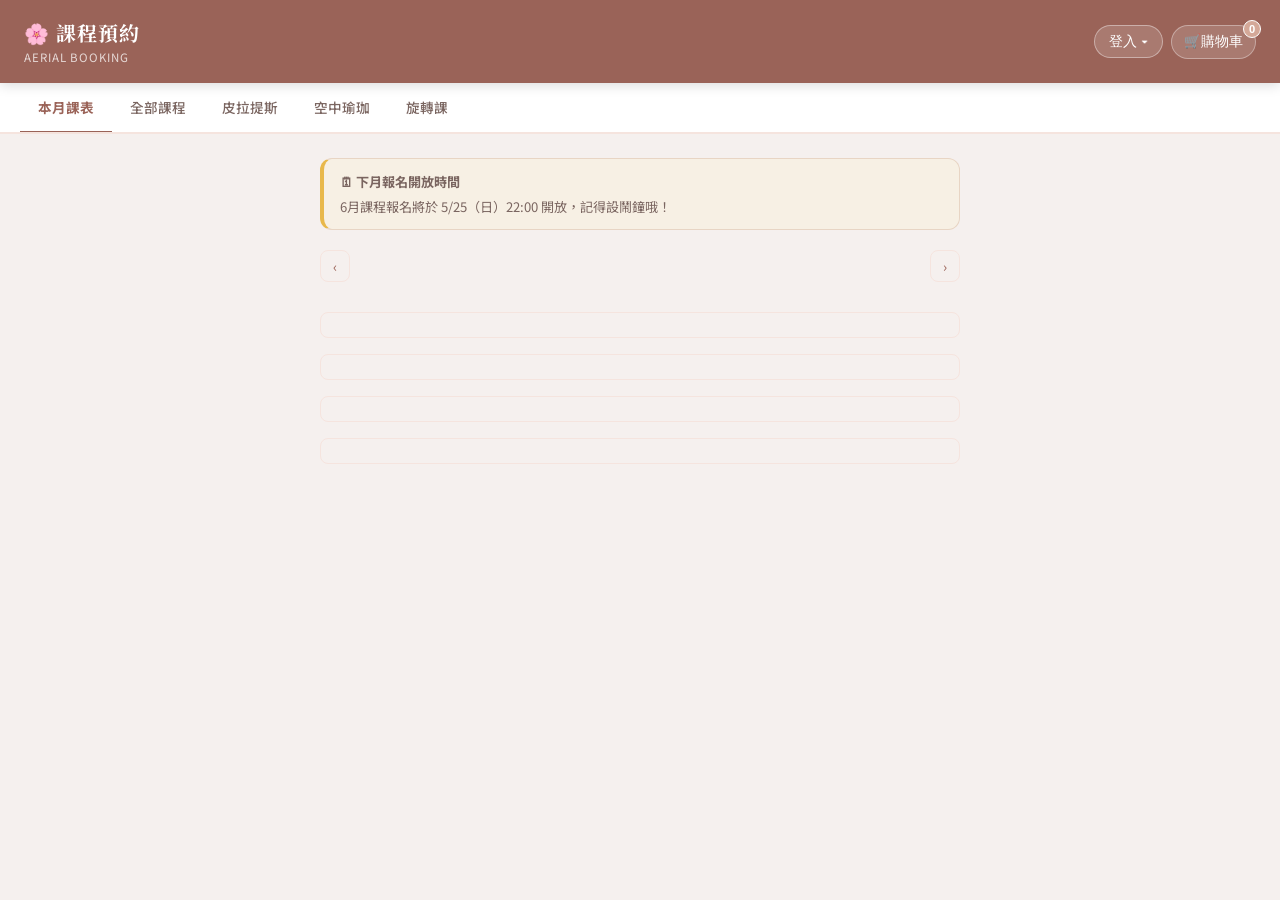
==== commit 2f60ff11: "Add files via upload" ====
--- a/v2/index.html
+++ b/v2/index.html
@@ -18,7 +18,7 @@
     </div>
     <div class="header-btns">
       <button id="loginBtn">登入 ▾</button>
-      <button id="cartBtn" class="cart-btn" style="display:none">購物車<span id="cartBadge" class="cart-badge">0</span></button>
+      <button id="cartBtn" class="cart-btn" >🛒購物車<span id="cartBadge" class="cart-badge">0</span></button>
     </div>
   </header>
 
--- a/v2/style.css
+++ b/v2/style.css
@@ -1324,3 +1324,115 @@
   cursor: pointer;
   white-space: nowrap;
 }
+
+/* ── 訂單管理 ── */
+.order-header {
+  display: flex;
+  justify-content: space-between;
+  align-items: baseline;
+  margin-bottom: 4px;
+}
+.order-student-name {
+  font-weight: 700;
+  font-size: 0.95rem;
+  color: var(--brown-dark);
+}
+.order-date {
+  font-size: 0.75rem;
+  color: #aaa;
+}
+.order-email, .order-phone {
+  font-size: 0.78rem;
+  color: #999;
+  margin-bottom: 2px;
+}
+.order-courses {
+  margin: 10px 0 8px;
+  border-top: 1px solid var(--rose-light);
+  padding-top: 8px;
+  display: flex;
+  flex-direction: column;
+  gap: 6px;
+}
+.order-course-item {
+  display: flex;
+  justify-content: space-between;
+  align-items: center;
+  gap: 8px;
+}
+.order-course-left {
+  display: flex;
+  flex-direction: column;
+  gap: 2px;
+}
+.order-course-title {
+  font-size: 0.88rem;
+  font-weight: 600;
+  color: var(--brown-dark);
+}
+.order-course-meta {
+  font-size: 0.75rem;
+  color: #aaa;
+}
+.order-course-price {
+  font-size: 0.82rem;
+  color: var(--rose);
+  white-space: nowrap;
+}
+.order-note {
+  font-size: 0.78rem;
+  color: #999;
+  margin-bottom: 8px;
+}
+.order-actions {
+  display: flex;
+  gap: 8px;
+  margin-top: 10px;
+}
+.order-btn-confirm {
+  flex: 1;
+  padding: 9px;
+  border: none;
+  border-radius: 8px;
+  background: var(--rose);
+  color: white;
+  font-size: 0.85rem;
+  font-weight: 600;
+  cursor: pointer;
+  font-family: inherit;
+}
+.order-btn-confirm:disabled {
+  opacity: 0.6;
+  cursor: default;
+}
+.order-btn-cancel {
+  flex: 1;
+  padding: 9px;
+  border: 1px solid #e0d8d4;
+  border-radius: 8px;
+  background: white;
+  color: #aaa;
+  font-size: 0.85rem;
+  cursor: pointer;
+  font-family: inherit;
+}
+.order-btn-cancel:disabled {
+  opacity: 0.6;
+  cursor: default;
+}
+.order-status-tag {
+  display: inline-block;
+  margin-top: 8px;
+  padding: 4px 12px;
+  border-radius: 20px;
+  font-size: 0.78rem;
+  font-weight: 600;
+}
+.tag-confirmed {
+  background: #e8f5e9;
+  color: #388e3c;
+}
+.tag-cancelled {
+  background: #f5f5f5;
+  color: #bbb;
+}
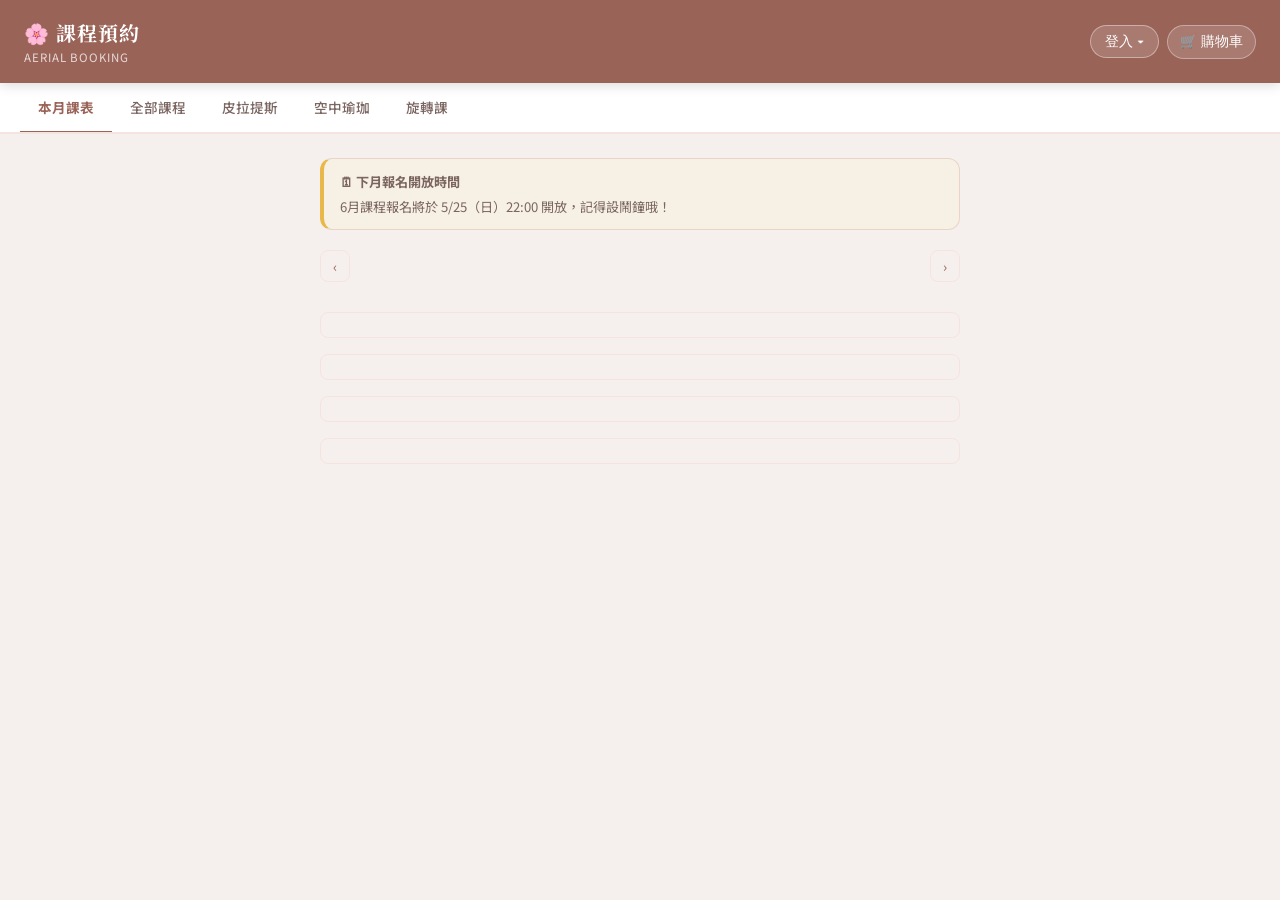
==== commit cad33d6a: "Add files via upload" ====
--- a/v2/index.html
+++ b/v2/index.html
@@ -18,7 +18,7 @@
     </div>
     <div class="header-btns">
       <button id="loginBtn">登入 ▾</button>
-      <button id="cartBtn" class="cart-btn" >🛒購物車<span id="cartBadge" class="cart-badge">0</span></button>
+      <button id="cartBtn" class="cart-btn">🛒 購物車</button>
     </div>
   </header>
 
--- a/v2/style.css
+++ b/v2/style.css
@@ -1341,9 +1341,14 @@
   font-size: 0.75rem;
   color: #aaa;
 }
+.order-contact {
+  font-size: 0.78rem;
+  color: #aaa;
+  margin-bottom: 2px;
+}
 .order-email, .order-phone {
   font-size: 0.78rem;
-  color: #999;
+  color: #aaa;
   margin-bottom: 2px;
 }
 .order-courses {
@@ -1364,21 +1369,79 @@
   display: flex;
   flex-direction: column;
   gap: 2px;
+  flex: 1;
+}
+.order-course-right {
+  display: flex;
+  align-items: center;
+  gap: 6px;
+  flex-shrink: 0;
 }
 .order-course-title {
   font-size: 0.88rem;
   font-weight: 600;
   color: var(--brown-dark);
 }
+.order-course-spots {
+  font-size: 0.75rem;
+  color: #aaa;
+  font-weight: 400;
+  margin-left: 5px;
+}
 .order-course-meta {
   font-size: 0.75rem;
-  color: #aaa;
+  color: var(--rose);
 }
 .order-course-price {
   font-size: 0.82rem;
   color: var(--rose);
   white-space: nowrap;
 }
+.order-course-actions {
+  display: flex;
+  gap: 4px;
+}
+.order-course-btn-confirm,
+.order-course-btn-cancel {
+  width: 28px;
+  height: 28px;
+  border-radius: 6px;
+  border: none;
+  font-size: 0.8rem;
+  cursor: pointer;
+  font-family: inherit;
+  display: flex;
+  align-items: center;
+  justify-content: center;
+}
+.order-course-btn-confirm {
+  background: #e0dbd8;
+  color: #7a6560;
+}
+.order-course-btn-cancel {
+  background: #e0dbd8;
+  color: #7a6560;
+}
+.order-course-btn-confirm:disabled,
+.order-course-btn-cancel:disabled {
+  opacity: 0.5;
+  cursor: default;
+}
+.order-course-tag {
+  font-size: 0.72rem;
+  font-weight: 600;
+  padding: 2px 7px;
+  border-radius: 20px;
+}
+.order-overbook-tag {
+  font-size: 0.7rem;
+  background: #fdecea;
+  color: #e53935;
+  padding: 1px 6px;
+  border-radius: 10px;
+  font-weight: 600;
+  vertical-align: middle;
+}
 .order-note {
   font-size: 0.78rem;
   color: #999;
@@ -1392,33 +1455,62 @@
 .order-btn-confirm {
   flex: 1;
   padding: 9px;
-  border: none;
-  border-radius: 8px;
-  background: var(--rose);
-  color: white;
-  font-size: 0.85rem;
-  font-weight: 600;
-  cursor: pointer;
-  font-family: inherit;
-}
-.order-btn-confirm:disabled {
-  opacity: 0.6;
-  cursor: default;
-}
-.order-btn-cancel {
-  flex: 1;
-  padding: 9px;
-  border: 1px solid #e0d8d4;
+  border: 1.5px solid #d8d0cc;
   border-radius: 8px;
   background: white;
   color: #aaa;
   font-size: 0.85rem;
+  font-weight: 600;
+  cursor: pointer;
+  font-family: inherit;
+}
+.order-btn-confirm:disabled {
+  opacity: 0.6;
+  cursor: default;
+}
+.order-btn-cancel {
+  flex: 1;
+  padding: 9px;
+  border: 1.5px solid #d8d0cc;
+  border-radius: 8px;
+  background: white;
+  color: #aaa;
+  font-size: 0.85rem;
   cursor: pointer;
   font-family: inherit;
 }
 .order-btn-cancel:disabled {
   opacity: 0.6;
   cursor: default;
+}
+.order-cancel-reason-wrap {
+  margin-top: 10px;
+  padding: 10px;
+  background: var(--bg);
+  border-radius: 8px;
+}
+.order-cancel-reason-label {
+  font-size: 0.78rem;
+  color: #aaa;
+  margin-bottom: 8px;
+}
+.order-cancel-reason-btns {
+  display: flex;
+  flex-wrap: wrap;
+  gap: 6px;
+}
+.order-reason-btn {
+  padding: 5px 12px;
+  border-radius: 20px;
+  border: 1px solid #d8d0cc;
+  background: white;
+  color: #7a6560;
+  font-size: 0.8rem;
+  cursor: pointer;
+  font-family: inherit;
+}
+.order-reason-btn:hover {
+  background: #e0dbd8;
 }
 .order-status-tag {
   display: inline-block;
@@ -1436,3 +1528,10 @@
   background: #f5f5f5;
   color: #bbb;
 }
+.order-empty-hint {
+  padding: 32px 16px;
+  text-align: center;
+  color: var(--rose-light, #e8d5ce);
+  font-size: 0.88rem;
+  letter-spacing: 0.02em;
+}
